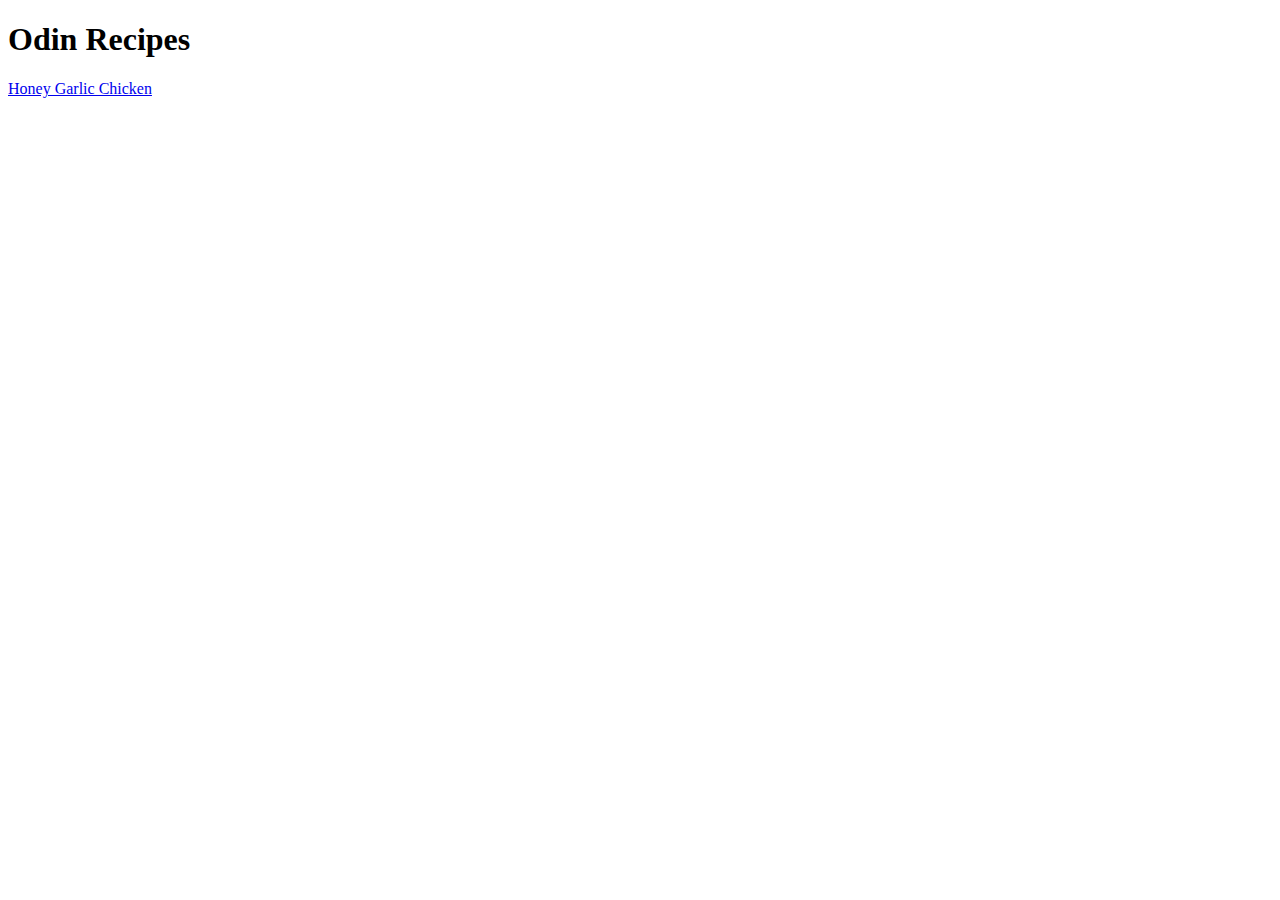
==== index.html @ ae9f5f2c "add honey garlic chicken and link on home page" ====
<!DOCTYPE html>
<html lang="en">
    <head>
        <meta charset="UTF-8">
        <title>Recipes Website</title>
    </head>
    <body>
        <h1>Odin Recipes</h1>
        <a href="recipes/honey_garlic_chicken.html">Honey Garlic Chicken</a>
    </body>

</html>
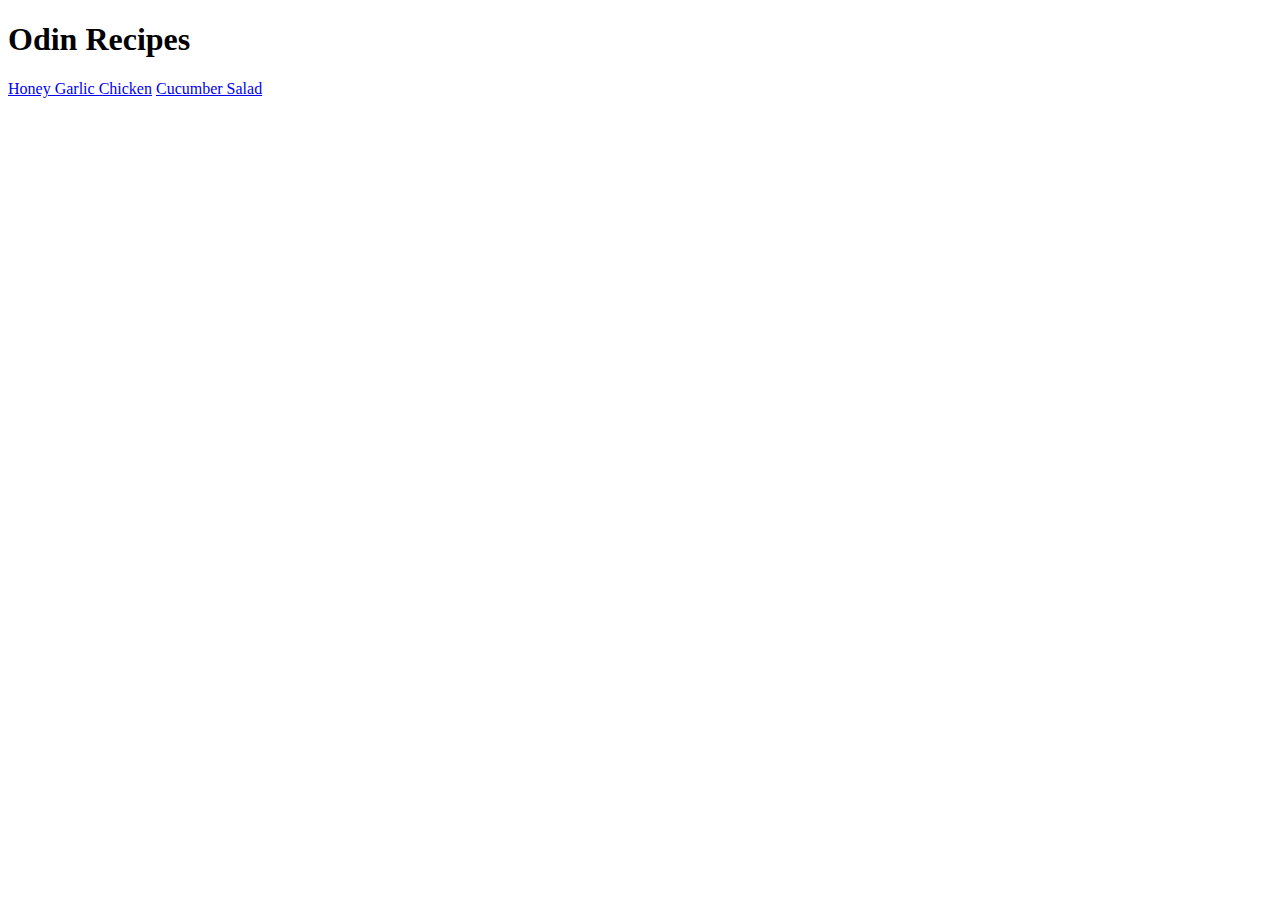
==== commit 10eada88: "add cucumber salad page, update link on home page, boilerplate for pizza dough" ====
--- a/index.html
+++ b/index.html
@@ -7,6 +7,7 @@
     <body>
         <h1>Odin Recipes</h1>
         <a href="recipes/honey_garlic_chicken.html">Honey Garlic Chicken</a>
+        <a href="recipes/cucumber_salad.html">Cucumber Salad</a>
     </body>
 
 </html>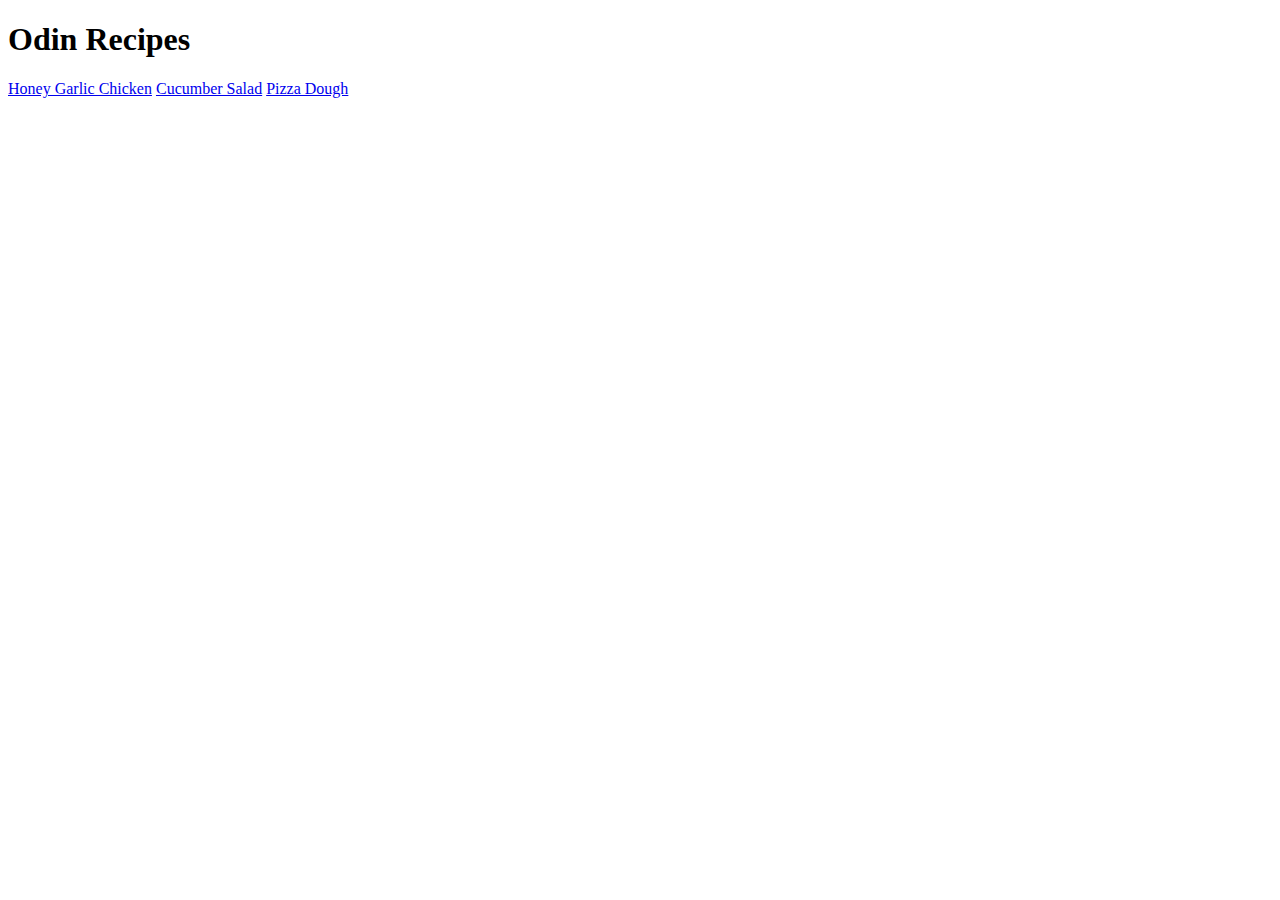
==== commit c1776dd6: "complete pizza dough recipe and add link to home page" ====
--- a/index.html
+++ b/index.html
@@ -8,6 +8,6 @@
         <h1>Odin Recipes</h1>
         <a href="recipes/honey_garlic_chicken.html">Honey Garlic Chicken</a>
         <a href="recipes/cucumber_salad.html">Cucumber Salad</a>
+        <a href="recipes/pizza_dough.html">Pizza Dough</a>
     </body>
-
 </html>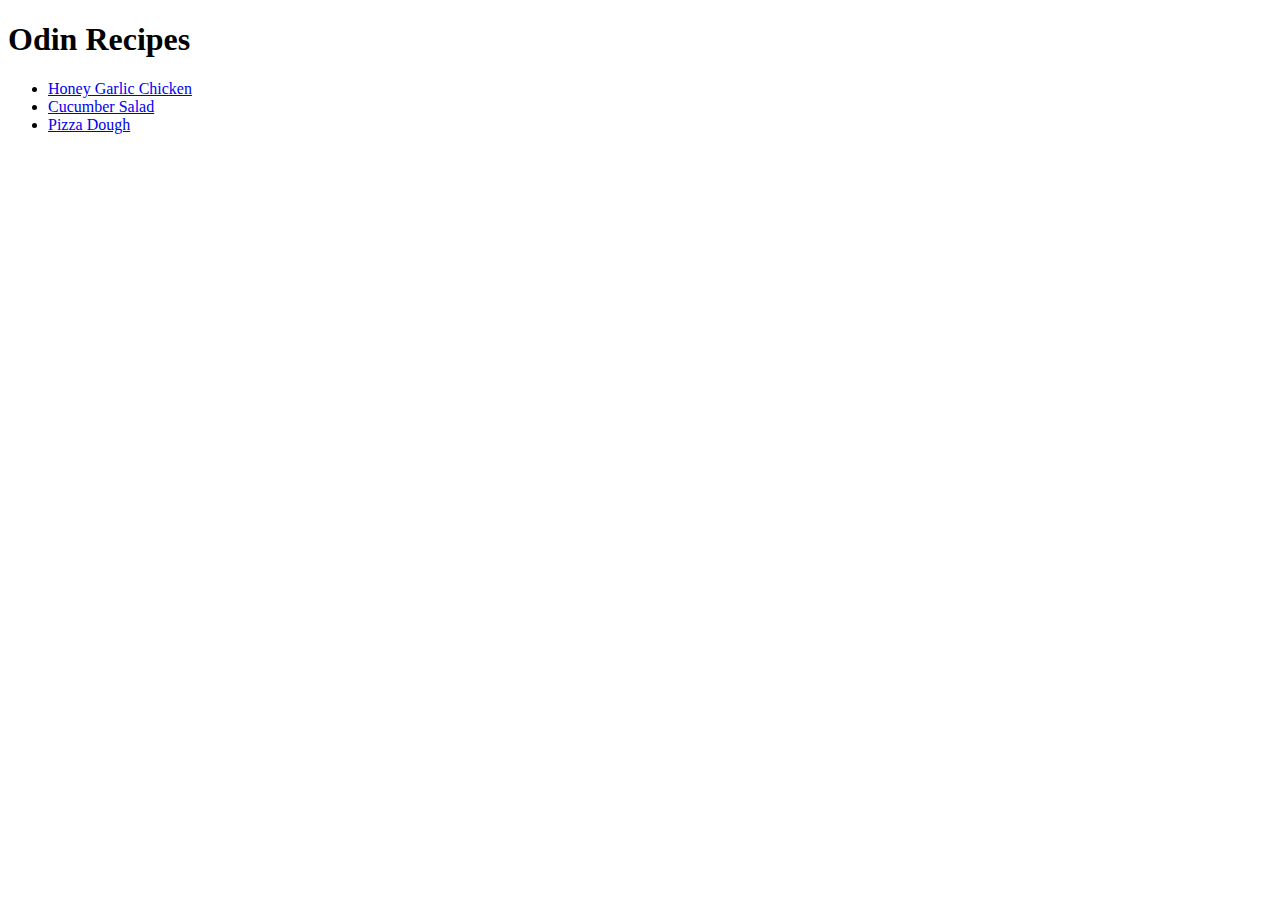
==== commit c6bc5897: "turn links into unordered list" ====
--- a/index.html
+++ b/index.html
@@ -6,8 +6,10 @@
     </head>
     <body>
         <h1>Odin Recipes</h1>
-        <a href="recipes/honey_garlic_chicken.html">Honey Garlic Chicken</a>
-        <a href="recipes/cucumber_salad.html">Cucumber Salad</a>
-        <a href="recipes/pizza_dough.html">Pizza Dough</a>
+        <ul>
+            <li><a href="recipes/honey_garlic_chicken.html">Honey Garlic Chicken</a></li>
+            <li><a href="recipes/cucumber_salad.html">Cucumber Salad</a></li>
+            <li><a href="recipes/pizza_dough.html">Pizza Dough</a></li>
+        </ul> 
     </body>
 </html>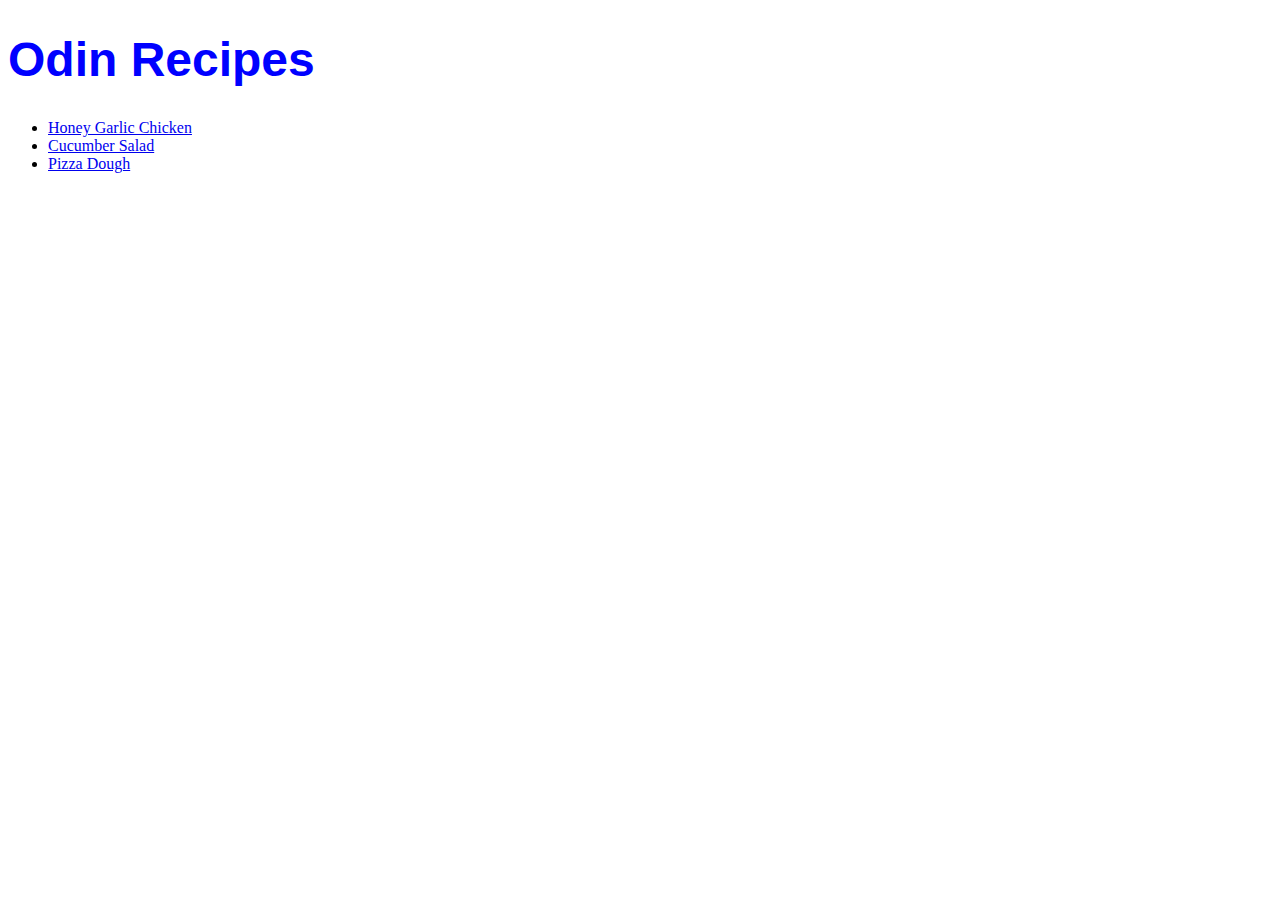
==== commit 24eb9820: "Create css file and change fonts on home page and cucumber recipe" ====
--- a/index.html
+++ b/index.html
@@ -3,9 +3,10 @@
     <head>
         <meta charset="UTF-8">
         <title>Recipes Website</title>
+        <link rel="stylesheet" href="style.css">
     </head>
     <body>
-        <h1>Odin Recipes</h1>
+        <h1 class="homepage">Odin Recipes</h1>
         <ul>
             <li><a href="recipes/honey_garlic_chicken.html">Honey Garlic Chicken</a></li>
             <li><a href="recipes/cucumber_salad.html">Cucumber Salad</a></li>
--- a/style.css
+++ b/style.css
@@ -0,0 +1,30 @@
+.homepage,
+.honeygarlic {
+    font-family: 'Franklin Gothic Medium', 'Arial Narrow', Arial, sans-serif;
+    color: blue;
+    font-size: 48px;
+}
+
+.honeygarlic {
+    font-weight: 400;
+}
+
+.cuke-instructions,
+.cuke-instructions-two,
+.cuke-list,
+.ordered-salad-list .cuke-instructions-three {
+    color: green;
+    font-size: 18px;
+}
+
+.unordered-salad-list .cuke-ingredient {
+    color: red;
+    font-size: 14px;
+    font-weight: bold;
+    font-family: Cambria, Cochin, Georgia, Times, 'Times New Roman', serif
+}
+
+.cuke-image {
+    height: auto;
+    width: 600px;
+}